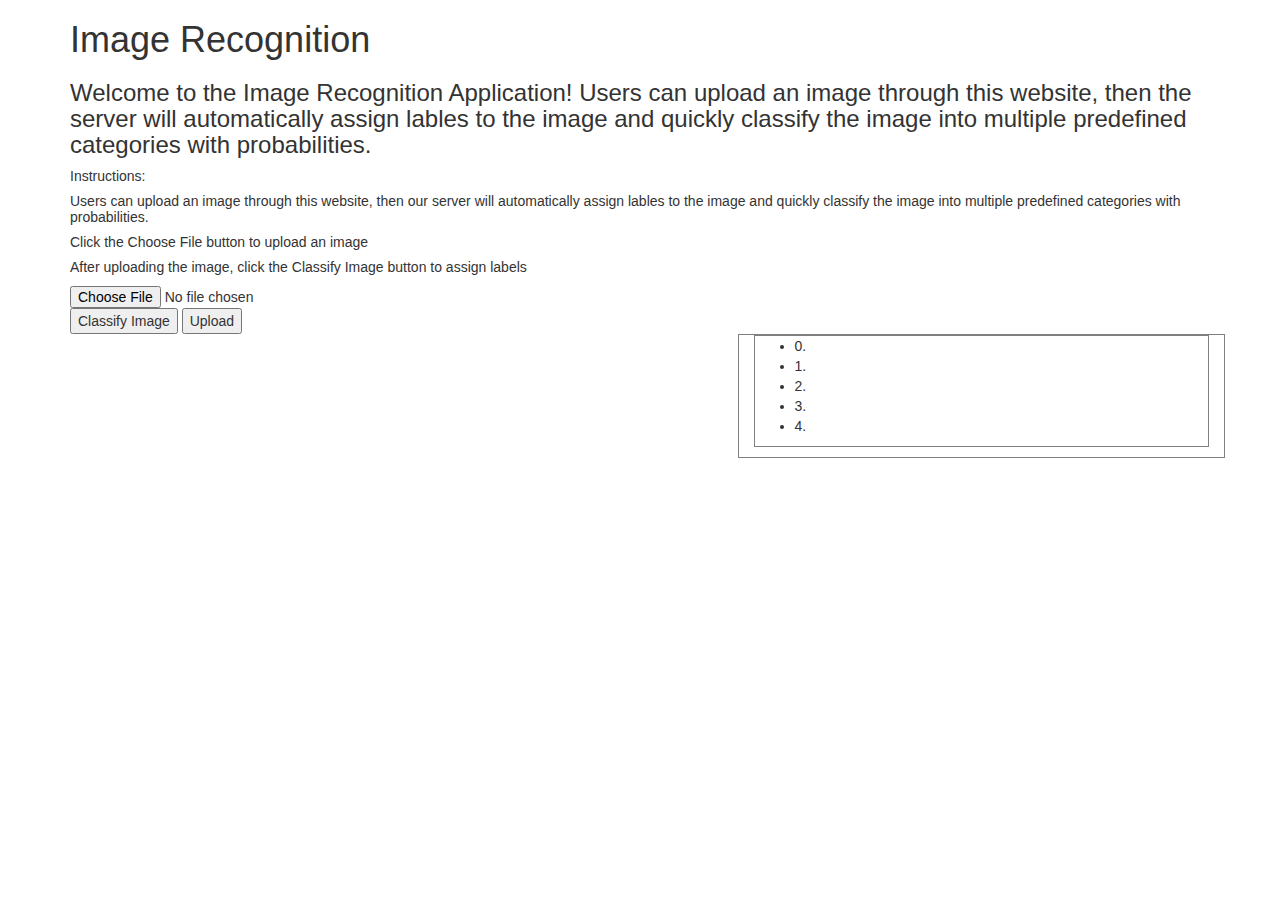
==== webNode/www/html/templates/mainPage.html @ c9936c99 "python backend updated" ====
<!-- Learn about this code on MDN: https://developer.mozilla.org/en-US/docs/Web/API/FileReader/readAsDataURL -->
<html>
<link>
<title>Image Recognition Tool</title>
<script type="application/javascript" src="https://code.jquery.com/jquery-3.3.1.min.js"></script>
<link rel="stylesheet" href="https://maxcdn.bootstrapcdn.com/bootstrap/3.3.7/css/bootstrap.min.css"
      integrity="sha384-BVYiiSIFeK1dGmJRAkycuHAHRg32OmUcww7on3RYdg4Va+PmSTsz/K68vbdEjh4u" crossorigin="anonymous">
<script src="https://maxcdn.bootstrapcdn.com/bootstrap/3.3.7/js/bootstrap.min.js"
        integrity="sha384-Tc5IQib027qvyjSMfHjOMaLkfuWVxZxUPnCJA7l2mCWNIpG9mGCD8wGNIcPD7Txa"
        crossorigin="anonymous"></script>
<link href="static/mainPageStyle.css" rel="stylesheet" type="text/css">
</head>
<body>
<div class="container">
    <h1>Image Recognition</h1>
    <h3>Welcome to the Image Recognition Application!
        Users can upload an image through this website, then the server will automatically assign lables to
        the image and quickly classify the image into multiple predefined categories with probabilities.
    </h3>

    <h5>Instructions:
    </h5>
    <h5>
        Users can upload an image through this website, then our server will automatically assign lables to
        the image and quickly classify the image into multiple predefined categories with probabilities.
    </h5>
    <h5>
        Click the Choose File button to upload an image
    </h5>
    <h5>
        After uploading the image, click the Classify Image button to assign labels
    </h5>
    <input id="imageSrc" class="upload_image" type="file" onchange="previewFile.call(this)">
    <button id="ClassifyImage">Classify Image</button>
    <button id="upload" onclick="uploadFile.call(this)">Upload</button>
    <!--remove the download button, use save button as a single click to save and download-->
    <!--<button download="info.txt" id="downloadlink">Download</button>-->

    <div class="row">
        <div class="col-lg-7">
            <img class="preview_image" src="" style="display:none" width="600px" height="400px" id="image"/>
        </div>
        <div class="col-lg-5" style="border: 1px solid gray; max-height: 300px;">
            <div class="left" style="border: 1px solid gray; max-height: 300px;">
                <ul id="listOfResult">
                    <li>0.</li>
                    <li>1. </li>
                    <li>2. </li>
                    <li>3. </li>
                    <li>4. </li>
                </ul>
            </div>
            <div class="right">
                <ul id="imagePoints" style="max-height: 275px; overflow: -webkit-paged-x;"
                    data-columns="1">
                </ul>
            </div>
        </div>

    </div>
    <canvas id="canvas" width="600px" height="400px" style="padding-top:20px;padding-bottom:20px"></canvas>
    <div id="extra-info"></div>
</div>

<!--Functions-->
<script>
    var personIndex = 0;
    var bodyIndex = 0;
    var bodyPoints = 13;
    var myCanvas = $("#canvas");
    var myCanvasContext = myCanvas[0].getContext("2d");
    var canvasImage = document.getElementById("image");
    //connect to local python backend
    var server = "http://128.163.232.71:80";


    function previewFile() {
        myCanvasContext.drawImage(document.getElementById("image"), 0, 0, 600, 400);
        if (this.files && this.files[0]) {
            var obj = new FileReader();
            var image = document.getElementById("image");
            obj.onload = function (data) {
                image.src = data.target.result;
                image.style.display = "inline-block";
            };
            obj.readAsDataURL(this.files[0]);
        }
    }

    function uploadFile() {
        var input = document.getElementById('imageSrc');
        var file = input.files[0];
        fr = new FileReader();
        fr.onload = receivedText;
        fr.readAsDataURL(file);
    }

    function receivedText() {
        var b64Data = fr.result.split(',');
        var contentType = 'image/jpeg';
        var byteCharacters = atob(b64Data[1]);
        var byteNumbers = Array.prototype.map.call(byteCharacters,
                                       charCodeFromCharacter);
        var uint8Data = new Uint8Array(byteNumbers);
        var blob = b64toBlob(b64Data[1], contentType);
    }

    function charCodeFromCharacter(c) {
         return c.charCodeAt(0);
    }

    function b64toBlob(b64Data, contentType, sliceSize) {
        contentType = contentType || '';
        sliceSize = sliceSize || 1024;
        var byteCharacters = atob(b64Data);
        var byteArrays = [];

        for (var offset = 0; offset < byteCharacters.length; offset += sliceSize) {
            var slice = byteCharacters.slice(offset, offset + sliceSize);
            var byteNumbers = Array.prototype.map.call(slice, charCodeFromCharacter);
            var byteArray = new Uint8Array(byteNumbers);
            byteArrays.push(byteArray);
        }
        console.log(byteArray);
        var appdir='/imageProcess';
        var data = {"file": byteArray};
        $.ajax({
            url: server + appdir,
            type: 'POST',
            data: JSON.stringify(data),
            dataType: 'json',
            contentType: "application/json; charset=utf-8",

            success: function (response) {
                console.log(response);
                if (response.result == "OK") {
                    var apple = response.updatedImage;
                    console.log(apple);
                    $('#listOfResult').text(apple);
                } else {
                    alert('file not uploaded');
                }
            },
            error: function() {
                alert('file not uploaded');
            }
        });

    }


</script>


</body>
</html>
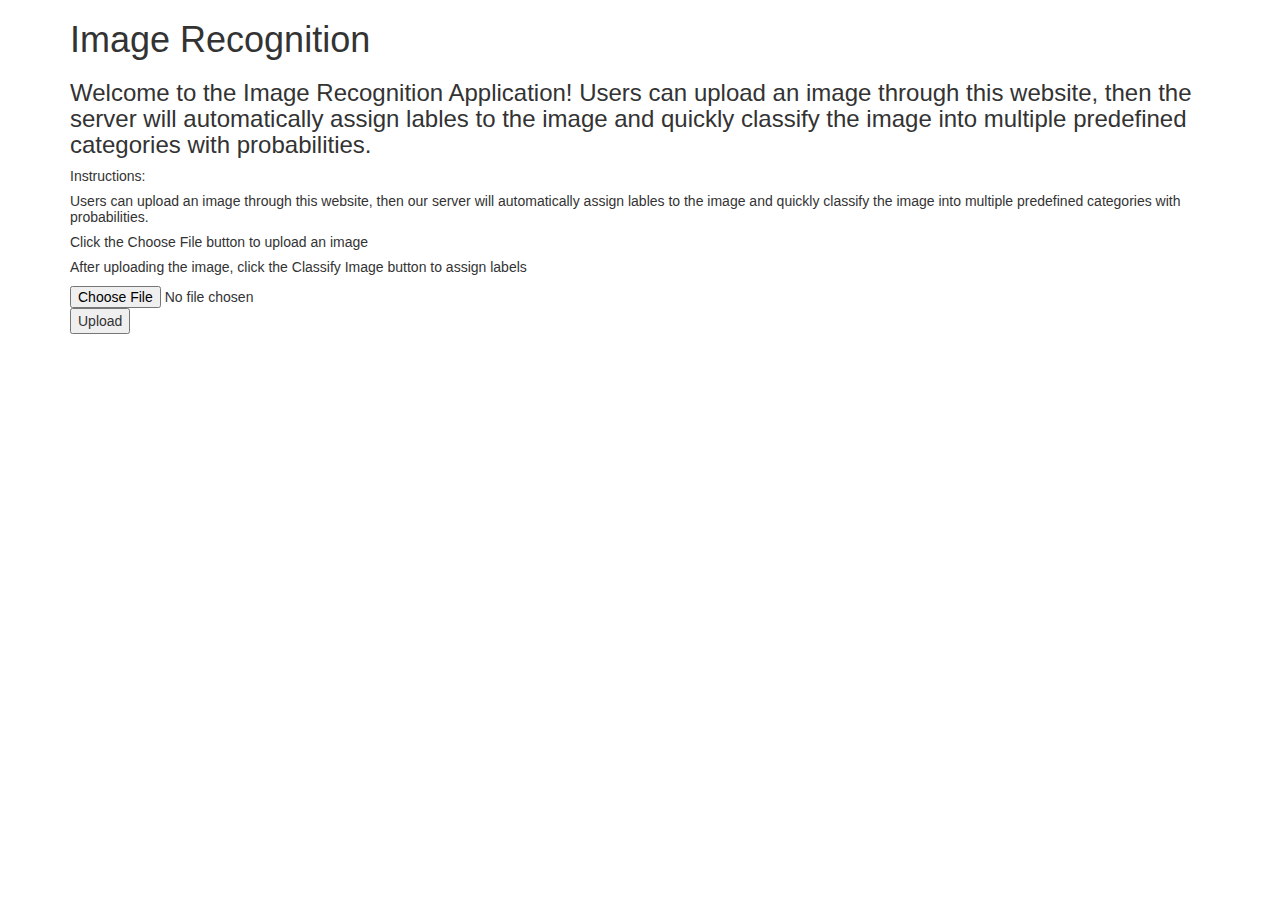
==== commit b4d5a47f: "updated instruction video" ====
--- a/webNode/www/html/templates/mainPage.html
+++ b/webNode/www/html/templates/mainPage.html
@@ -31,48 +31,35 @@
         After uploading the image, click the Classify Image button to assign labels
     </h5>
     <input id="imageSrc" class="upload_image" type="file" onchange="previewFile.call(this)">
-    <button id="ClassifyImage">Classify Image</button>
     <button id="upload" onclick="uploadFile.call(this)">Upload</button>
-    <!--remove the download button, use save button as a single click to save and download-->
-    <!--<button download="info.txt" id="downloadlink">Download</button>-->
 
     <div class="row">
         <div class="col-lg-7">
             <img class="preview_image" src="" style="display:none" width="600px" height="400px" id="image"/>
         </div>
-        <div class="col-lg-5" style="border: 1px solid gray; max-height: 300px;">
-            <div class="left" style="border: 1px solid gray; max-height: 300px;">
-                <ul id="listOfResult">
-                    <li>0.</li>
-                    <li>1. </li>
-                    <li>2. </li>
-                    <li>3. </li>
-                    <li>4. </li>
-                </ul>
+        <div class="col-lg-5">
+            <div id="result">
             </div>
-            <div class="right">
-                <ul id="imagePoints" style="max-height: 275px; overflow: -webkit-paged-x;"
-                    data-columns="1">
-                </ul>
-            </div>
+
         </div>
 
     </div>
     <canvas id="canvas" width="600px" height="400px" style="padding-top:20px;padding-bottom:20px"></canvas>
     <div id="extra-info"></div>
+    <style>
+        table td {
+            border: 1px solid;
+            padding: 5px;
+        }
+    </style>
 </div>
 
 <!--Functions-->
 <script>
-    var personIndex = 0;
-    var bodyIndex = 0;
-    var bodyPoints = 13;
     var myCanvas = $("#canvas");
     var myCanvasContext = myCanvas[0].getContext("2d");
     var canvasImage = document.getElementById("image");
-    //connect to local python backend
     var server = "http://128.163.232.71:80";
-
 
     function previewFile() {
         myCanvasContext.drawImage(document.getElementById("image"), 0, 0, 600, 400);
@@ -91,66 +78,76 @@
         var input = document.getElementById('imageSrc');
         var file = input.files[0];
         fr = new FileReader();
-        fr.onload = receivedText;
+        console.log("===========After file reader=========");
+        fr.onload = function() {
+            var imageBase64 = fr.result.split(',')[1];
+            imageProcessing(imageBase64);
+        };
         fr.readAsDataURL(file);
-    }
-
-    function receivedText() {
-        var b64Data = fr.result.split(',');
-        var contentType = 'image/jpeg';
-        var byteCharacters = atob(b64Data[1]);
-        var byteNumbers = Array.prototype.map.call(byteCharacters,
-                                       charCodeFromCharacter);
-        var uint8Data = new Uint8Array(byteNumbers);
-        var blob = b64toBlob(b64Data[1], contentType);
     }
 
     function charCodeFromCharacter(c) {
          return c.charCodeAt(0);
     }
 
-    function b64toBlob(b64Data, contentType, sliceSize) {
-        contentType = contentType || '';
-        sliceSize = sliceSize || 1024;
-        var byteCharacters = atob(b64Data);
-        var byteArrays = [];
-
-        for (var offset = 0; offset < byteCharacters.length; offset += sliceSize) {
-            var slice = byteCharacters.slice(offset, offset + sliceSize);
-            var byteNumbers = Array.prototype.map.call(slice, charCodeFromCharacter);
-            var byteArray = new Uint8Array(byteNumbers);
-            byteArrays.push(byteArray);
-        }
-        console.log(byteArray);
-        var appdir='/imageProcess';
-        var data = {"file": byteArray};
+    function imageProcessing(base64String) {
+        var appdir= '/imageProcess';
+        var data = {"file": base64String};
         $.ajax({
             url: server + appdir,
             type: 'POST',
             data: JSON.stringify(data),
             dataType: 'json',
             contentType: "application/json; charset=utf-8",
+            success: function (response) {
+                // console.log(response);
+                if (response.resultMsg == "ReceivedLabels") {
+                    var RTT = response.RTT;
+                    var throughput = response.throughput;
+                    var labels = response.labels;
+                    var probability = response.probability;
+                    buildTable(RTT, throughput, labels, probability);
+                    alert('Successfully Uploaded the Image!');
+                    // for (i=0;i<labels.length;i++) {
+                    //     $('#listOfResult').append('<li>'+ ' Label'+(i+1)+': '+labels[i]+ ' Probability: ' + probability[i] +'</li>>');
+                    // }
+                    // $('#listOfResult').append('<li>'+ 'RTT: '+ RTT+ ' seconds' +'</li>>');
+                    // $('#listOfResult').append('<li>'+ 'Throughput: ' + throughput + ' bytes/s'+ '</li>>');
 
-            success: function (response) {
-                console.log(response);
-                if (response.result == "OK") {
-                    var apple = response.updatedImage;
-                    console.log(apple);
-                    $('#listOfResult').text(apple);
                 } else {
-                    alert('file not uploaded');
+                    alert('No Label Results from the Server! / Image Too Large!');
                 }
             },
             error: function() {
-                alert('file not uploaded');
+                alert('File Not Uploaded / Image Too Large');
             }
         });
-
     }
 
+    function buildTable(RTT, throughput, labels, probability) {
+        var tableTemplate = '<div><h1 style="font-weight: bold; font-size:20px;">Result:</h1><p>RTT: ' + RTT +
+            ' seconds' +'</p>' + '<p>Throughput: ' + throughput +' bytes/s' +'</p>';
+        tableTemplate += '<table style="border: 1px solid gray; max-height: 600px; width: 100%">' +
+            '  <tr>\n' +
+            '    <td>Probability</td>';
 
+        for (var n = 0; n < probability.length; n++) {
+           tableTemplate += '<td>' + probability[n] + '</td>';
+        }
+
+        tableTemplate += '</tr>';
+        tableTemplate += '<tr>' +
+            '    <td>Label</td>';
+
+        for (var n = 0; n < labels.length; n++) {
+           tableTemplate += '<td>' + labels[n] + '</td>';
+        }
+
+        tableTemplate += '</tr></table>';
+        var currentDiv = $('#result');
+        currentDiv.html(tableTemplate);
+    }
 </script>
-
 
 </body>
 </html>
